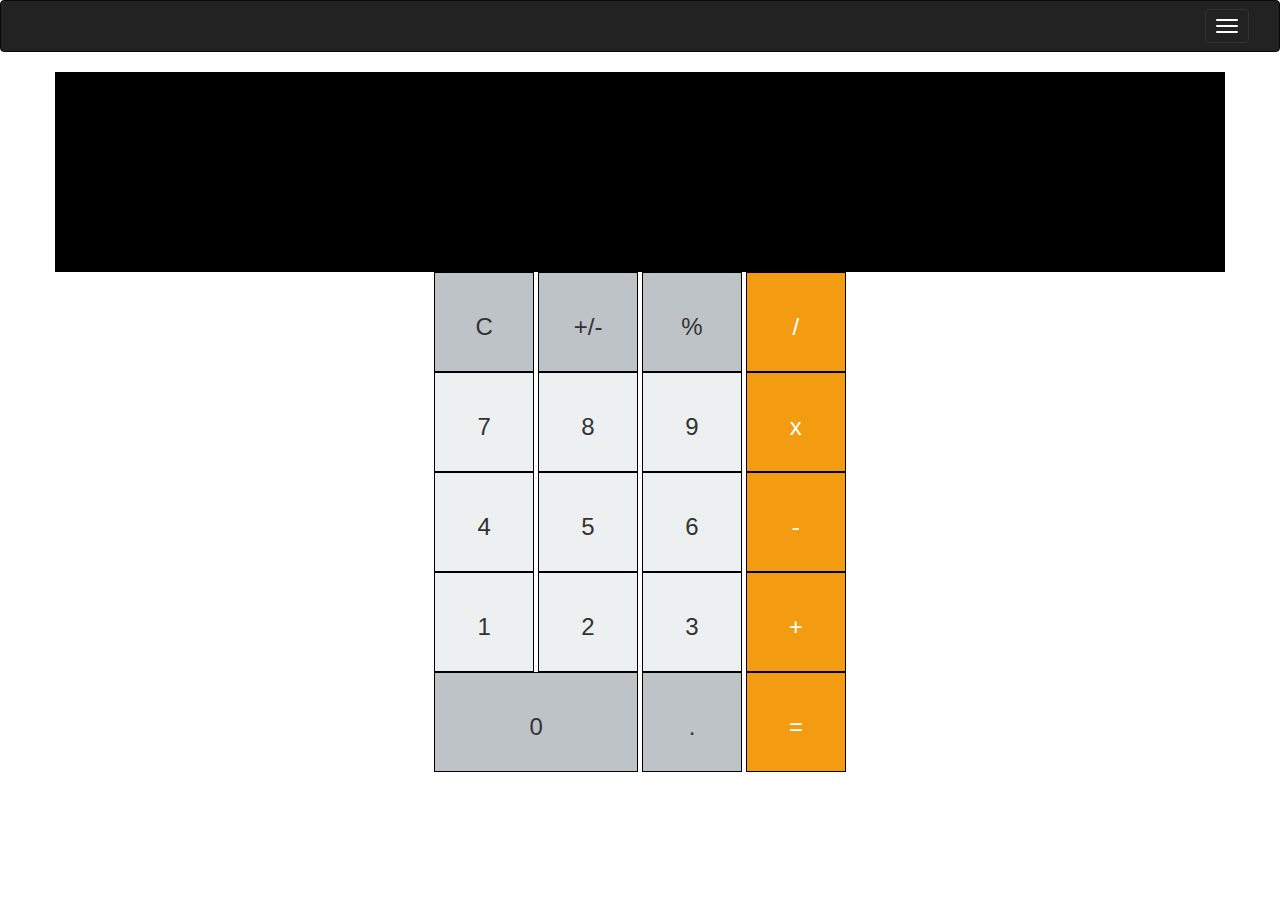
==== index.html @ 2fc98d8a "first commit" ====
<html>
    <head>
        <link rel="stylesheet" href="https://maxcdn.bootstrapcdn.com/bootstrap/3.3.7/css/bootstrap.min.css">
        <link rel="stylesheet" type="text/css" href="main.css">
        <title> Calculator </title>
    </head>
    <body>
        <nav class="navbar navbar-inverse">
            <div class="container-fluid">
                <div class="navbar-header">
                    <button type="button" class="navbar-toggle" data-toggle="collapse" data-target="#myNavbar">
                        <span class="icon-bar"></span>
                        <span class="icon-bar"></span>
                        <span class="icon-bar"></span>
                    </button>
<!--                    <a class="navbar-brand" href="#">Calculator</a>-->
                </div>
                <div class="collapse navbar-collapse" id="myNavbar">
                    <ul class="nav navbar-nav navbar-right">
                        <li class="active"><a href="#">Home</a></li>
                        <li><a href="#">Page 1</a></li>
                        <li><a href="#">Page 2</a></li>
                        <li><a href="#">Page 3</a></li>
                    </ul>
                </div>
            </div>
        </nav>

        <div class="container">
            <div class="row">
                <div id="screen">
                    <h1 id="nums"></h1>
                </div>
            </div>
            <div class= "row">
                <button id="clear" class= "buttons functions-top-bottom">
                    <h3> C </h3>
                </button>
                <button class= "buttons functions-top-bottom">
                    <h3> +/- </h3>
                </button>
                <button class= "buttons functions-top-bottom">
                    <h3> % </h3>
                </button>
                <button id="devide" class= "buttons functions-right">
                    <h3> / </h3>
                </button>
            </div>
            <div class= "row">
                <button id="nr7" class= "buttons numbers">
                    <h3> 7 </h3>
                </button>
                <button id="nr8" class= "buttons numbers">
                    <h3> 8 </h3>
                </button>
                <button id="nr9" class= "buttons numbers">
                    <h3> 9 </h3>
                </button>
                <button id="multiply" class= "buttons functions-right">
                    <h3> x </h3>
                </button>
            </div>
            <div class= "row">
                <button id="nr4" class= "buttons numbers">
                    <h3> 4 </h3>
                </button>
                <button id="nr5" class= "buttons numbers">
                    <h3> 5 </h3>
                </button>
                <button id="nr6" class= "buttons numbers">
                    <h3> 6 </h3>
                </button>
                <button id="minus" class= "buttons functions-right">
                    <h3> - </h3>
                </button>
            </div>
            <div class= "row">
                <button id="nr1" class= "buttons numbers">
                    <h3> 1 </h3>
                </button>
                <button id="nr2" class= "buttons numbers">
                    <h3> 2 </h3>
                </button>
                <button id="nr3" class= "buttons numbers">
                    <h3> 3 </h3>
                </button>
                <button id="plus" class= "buttons functions-right">
                    <h3> + </h3>
                </button>
            </div>
            <div class= "row">
                <button class= "buttons numbers zero functions-top-bottom">
                    <h3> 0 </h3>
                </button>
                <button class= "buttons numbers functions-top-bottom">
                    <h3> . </h3>
                </button>
                <button class= "buttons functions-right">
                    <h3> = </h3>
                </button>
            </div>
        </div>

        <a id="l"></a>

        <script src="index.js"></script>
        <script src="https://ajax.googleapis.com/ajax/libs/jquery/3.2.1/jquery.min.js"></script>
        <script src="https://maxcdn.bootstrapcdn.com/bootstrap/3.3.7/js/bootstrap.min.js"></script>
    </body>
</html>
---- main.css ----
* {
    margin: 0px;
    padding: 0px;
}

.container {
    text-align: center;
}

.buttons {
    height: 100px;
    width: 100px;
    text-align: center;
    display: inline-block;
    border: 0.5px solid black;
    border-radius: 0px;
}

.numbers {
    background-color: #ecf0f1;
}

.functions-top-bottom {
    background-color: #bdc3c7;
}

.functions-right {
    background-color: #f39c12;
    color: white;
}

.zero {
    width: 204px;
}

#screen {
    height: 200px;
    background-color: black;
}

#nums {
    color: white;
    float: right;
    margin: 30px;
}

/*=============================*/

.numbers:active {
    border: 2.5px solid black;
}

.functions-top-bottom:active {
    border: 2.5px solid black;
}

.functions-right:active {
    border: 2.5px solid black;
}










































































/*=============================================================*/

/*
@media (max-width:600, min-width: 600px){
    body{
        width: 600px;
    }
}
*/

@media (max-width: 5000px) {
    .navbar-header {
        float: none;
    }
    .navbar-left,.navbar-right {
        float: none !important;
    }
    .navbar-toggle {
        display: block;
    }
    .navbar-collapse {
        border-top: 1px solid transparent;
        box-shadow: inset 0 1px 0 rgba(255,255,255,0.1);
    }
    .navbar-fixed-top {
        top: 0;
        border-width: 0 0 1px;
    }
    .navbar-collapse.collapse {
        display: none!important;
    }
    .navbar-nav {
        float: none!important;
        margin-top: 7.5px;
    }
    .navbar-nav>li {
        float: none;
    }
    .navbar-nav>li>a {
        padding-top: 10px;
        padding-bottom: 10px;
    }
    .collapse.in{
        display:block !important;
    }
}
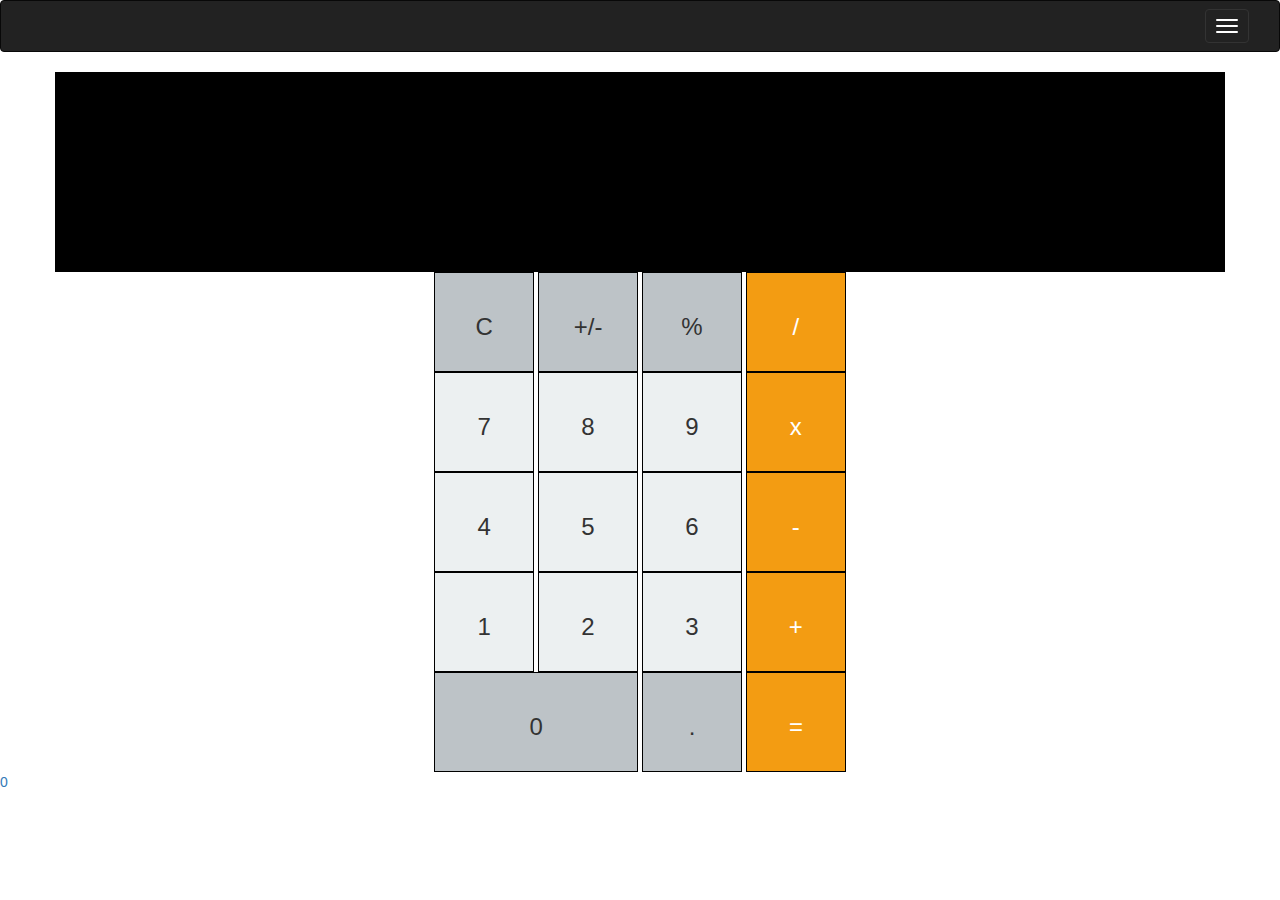
==== commit e64356af: "saving" ====
--- a/index.html
+++ b/index.html
@@ -102,6 +102,8 @@
         </div>
 
         <a id="l"></a>
+        <a id="var1"></a>
+        <a id="var2"></a>
 
         <script src="index.js"></script>
         <script src="https://ajax.googleapis.com/ajax/libs/jquery/3.2.1/jquery.min.js"></script>
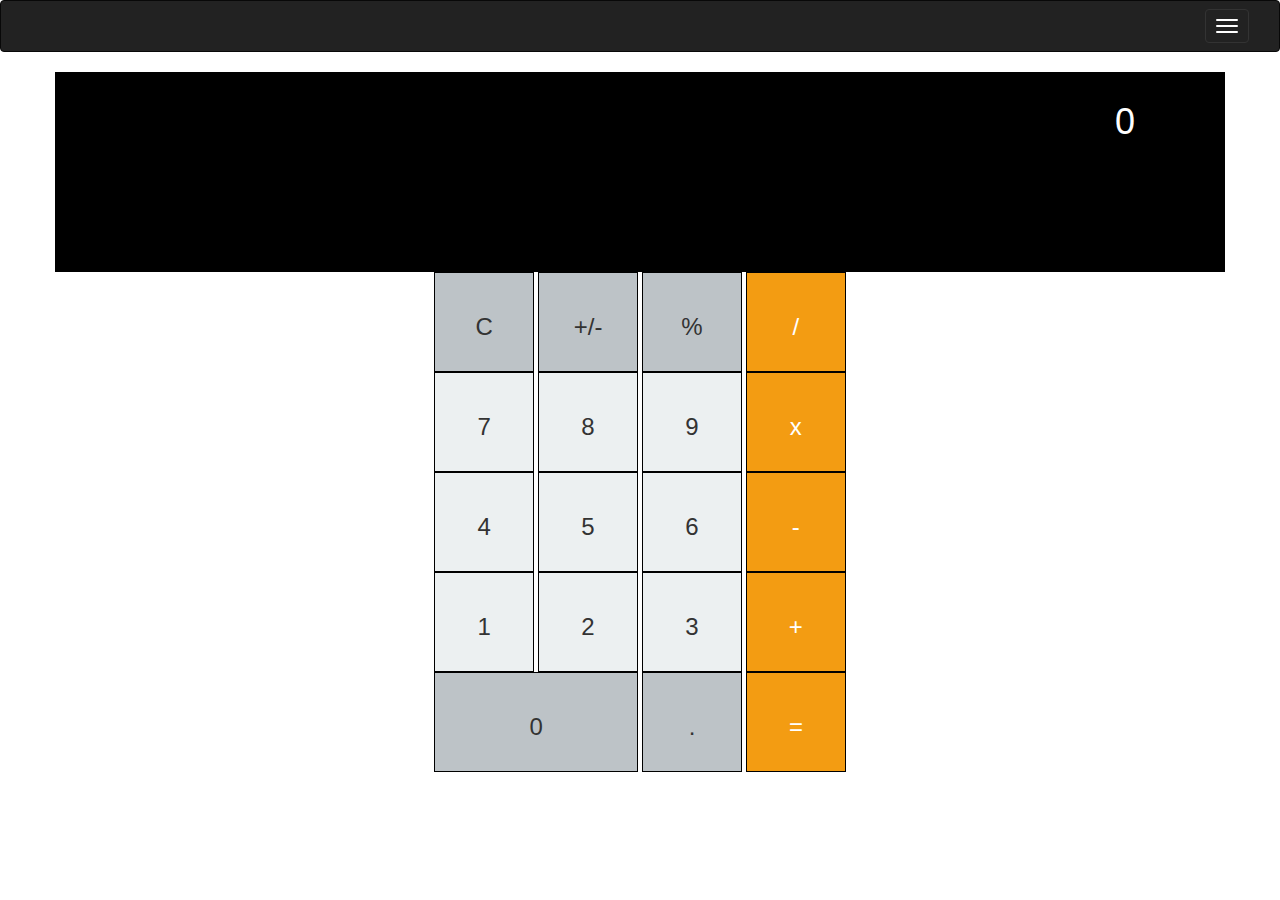
==== commit a1780511: "* add and minus not working 100# * most efficient and clean code yet" ====
--- a/index.html
+++ b/index.html
@@ -30,6 +30,7 @@
             <div class="row">
                 <div id="screen">
                     <h1 id="nums"></h1>
+                    <h1 id="answer"></h1>
                 </div>
             </div>
             <div class= "row">
@@ -104,6 +105,7 @@
         <a id="l"></a>
         <a id="var1"></a>
         <a id="var2"></a>
+        <a id="func"></a>
 
         <script src="index.js"></script>
         <script src="https://ajax.googleapis.com/ajax/libs/jquery/3.2.1/jquery.min.js"></script>
--- a/main.css
+++ b/main.css
@@ -39,6 +39,12 @@
 }
 
 #nums {
+    color: white;
+    float: right;
+    margin: 30px;
+}
+
+#answer {
     color: white;
     float: right;
     margin: 30px;
